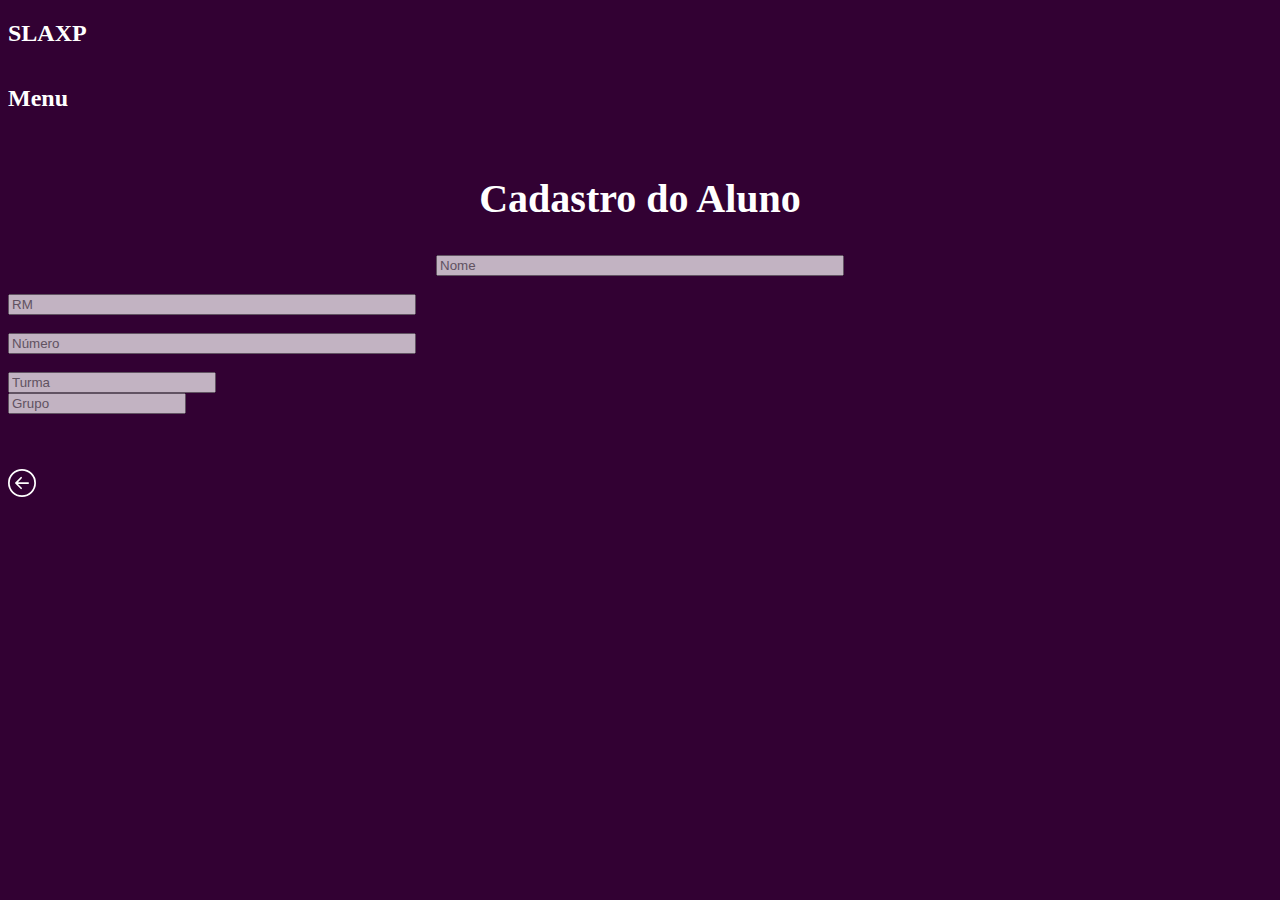
==== CadastroAluno.html @ 06dd1d6d "Update CadastroAluno.html" ====
<!DOCTYPE html>
<html>
  <head>
  	<title>Cadraste-se como aluno</title>
   <!-- link Css -->
    <link rel="stylesheet" type="text/css" href="estilo.css"/>
   <!-- link JS -->
    <script type="text/javascript" src="Scripts.js"></script>
    
  <!-- Link Bootstrap -->
   	<link href="https://cdn.jsdelivr.net/npm/bootstrap@5.0.0-beta2/dist/css/bootstrap.min.css" rel="stylesheet" integrity="sha384-BmbxuPwQa2lc/FVzBcNJ7UAyJxM6wuqIj61tLrc4wSX0szH/Ev+nYRRuWlolflfl" crossorigin="anonymous">
  <!-- Link do google fonts Varela Round-->
    <link rel="preconnect" href="https://fonts.googleapis.com">
    <link rel="preconnect" href="https://fonts.gstatic.com" crossorigin>
    <link href="https://fonts.googleapis.com/css2?family=Varela+Round&display=swap" rel="stylesheet">
  <!-- icone de favorito -->
    <link rel="shortcut icon" type="image/x-icon" href="imagem/favicon-32x32.ico">
  </head>

	<!-- bg-light   borda branca em volta do top menu -->
  	<nav class="navbar navbar-expand-lg navbar-light ">
      <div class="container-fluid">
        <a class="navbar-brand" href="index.html"><h2 class="titulologo">SLAXP</h2></a>
     
        <div>     
          <form class="d-flex">
             <a href="emBreveSLA.html"><h4 class="topMenu">Menu</h4></a>
          </form>
      </div>
    </nav>
    <body class="bodyPrincipal">
      <div class="container CadAluno">
          <div class="row">
            <div class="col-12" style="text-align:center;">
                <h2 class="tituloCadAluno">Cadastro do Aluno</h2>
            </div>
          </div>
          <!--------------------------->
          <form id="formCadAluno" name="formCadAluno">
            <div id="espacoLogin" class="espacoLogin">
              <div id="espacoCad" class="">
                    <div class="row " style="text-align:center;margin-top:20px">
                    <div class="col-3 ">
                       <input class="form-control-lg inputCad1" id="NomeAluno" name="NomeAluno" type="text" placeholder="Nome">
                    </div>
                      
                </div>
                <br>
                <!--------------------------->
                 <div class="row">     
                    <div class="col-3 ">
                       <input class="form-control-lg inputCad1" id="RmAluno" name="RmAluno" type="text" placeholder="RM">
                    </div>
                </div>
                <br>
                <!--------------------------->
                 <div class="row">   
                    <div class="col-3 ">
                       <input class="form-control-lg inputCad1" id="NumAluno" name="NumAluno" type="text" placeholder="Número">
                    </div>
                </div>
                <br>  
                <!--------------------------->
                 <div class="row">
               
                    <div class="col-3">
                       <input class="form-control-lg inputCad2" id="TurmaAluno" name="TurmaAluno" type="text" placeholder="Turma">
                    </div>

                    <div class="col-4">
                       <input class="form-control-lg inputCad3" id="GrupoAluno" name="GrupoAluno" type="text" placeholder="Grupo">
                    </div>
                </div>
                <br>
                <!--------------------------->
                <div class="row">
                  <div class="col-7"></div>
                  
                  <div class="col-5">
                    <button type="button" class="btn btn-lg btn-danger btn-position-Aluno" onclick="ValidaProxPg();senhaigual()">Proximo <i class="bi bi-arrow-right-circle"><svg xmlns="http://www.w3.org/2000/svg" width="28" height="28" fill="currentColor" class="bi bi-arrow-right-circle" viewBox="0 0 16 16"><path fill-rule="evenodd" d="M1 8a7 7 0 1 0 14 0A7 7 0 0 0 1 8zm15 0A8 8 0 1 1 0 8a8 8 0 0 1 16 0zM4.5 7.5a.5.5 0 0 0 0 1h5.793l-2.147 2.146a.5.5 0 0 0 .708.708l3-3a.5.5 0 0 0 0-.708l-3-3a.5.5 0 1 0-.708.708L10.293 7.5H4.5z"/></svg></i></button>
                  </div>
                </div>
              </div>
          </div> 
        </form>     
          <a href="Cadastrar.html" style="color:white"><i class="bi bi-arrow-right-circle"></i><svg xmlns="http://www.w3.org/2000/svg" width="28" height="28" fill="currentColor" class="bi bi-arrow-left-circle" viewBox="0 0 16 16"><path fill-rule="evenodd" d="M1 8a7 7 0 1 0 14 0A7 7 0 0 0 1 8zm15 0A8 8 0 1 1 0 8a8 8 0 0 1 16 0zm-4.5-.5a.5.5 0 0 1 0 1H5.707l2.147 2.146a.5.5 0 0 1-.708.708l-3-3a.5.5 0 0 1 0-.708l3-3a.5.5 0 1 1 .708.708L5.707 7.5H11.5z"/></svg></a>
      </div>
    </body>
</html>

<!-- 
<script>
  $(document).ready(function(){
    $('.RmAluno').mask('00/00/0000')
});
  
</script> -->
---- estilo.css ----
/*icones  https://icons.getbootstrap.com/icons/tools/    */

:root{
	/*Roxo*/  --CorTema : #320133;
	/*branco*/--Branco:#ffffff;
	/*Roxo claro*/--CorLetRoxo:#b67fb7;
	/*Fonte PG-BotaoHome*/--Fonte-BotaoHome: 'Varela Round', sans-serif;
	/*Fonte PG-subsobre*/--Fonte-Sobre: 'Big Shoulders Display', cursive;;
	/*Fonte PG-paradescri*/--Fonte-descri:'Khula', sans-serif;
	/*Fonte PG-EmBrevePg*/--fonte-EmBreve: 'Fugaz One', cursive;
	}
/*-----------------------------------*/
/*NO GERAL*/
a:link {
  	text-decoration:none;
}
p{
 	font-family: var(--Fonte-BotaoHome);
 	font-size: 24px
}
.topMenu {
	margin-right:10%;
	margin-top:5%;
	font-size:150%; 
	color: var(--Branco);
}
.titulologo{
	color: var(--Branco);	
}
.d-flex{
	margin-right: 40%;
}
.bodyPrincipal{
	color:var(--Branco);
	background-color:var(--CorTema); 
}
.container-fluid{
	background-color:var(--CorTema);
}
.pgPadrao{
	margin-top:10%;	
}
/*-----------------------------------*/
/*PAGINA iNDEX*/
.subtitulo{
	color: var(--CorLetRoxo);	
}
.subtitulo2{
   color:var(--Branco);
   font-size:70px;
}
.buttonHome{
	color:#fff;
	background:var(--CorTema);
	border-color:var(--Branco);
	font-family: var(--Fonte-BotaoHome);
	width: 130px;
	height: 40px;
	font-size:18px
}
.buttonHome:hover{
	font-family: var(--Fonte-BotaoHome);
    background: var(--Branco);
    color: var(--CorTema);
}
.redeSociais{
	height:35px;
	width:35px;
	border-radius:15px;
	background-color:var(--CorTema);
	margin-top:10px;
	margin-left:115px;
	border-color:white;
	border-style: solid;
	border-width: 1px;
}
.redeSociais:hover{
	background-color: var(--Branco);
}
.redeSociais2{
	height:35px;
	width:35px;
	border-radius:15px;
	background-color:var(--CorTema);
	margin-top:10px;
	margin-left:100px;
	border-color:white;
	border-style: solid;
	border-width: 1px;
}
.redes{
	padding-top:38px;
}
.iconeRedes{
	margin-top:5px;
	margin-left:8px;
	text-decoration:none;
}
.iconeRedes:hover{
	color:var(--CorTema);
}
/*-----------------------------------*/
/*PAGINA SOBRE*/
.subsobre{
	font-family: var(--Fonte-Sobre);
    color: var(--CorLetRoxo);
}
.paradescri {
	font-family: var(--Fonte-descri);
    color: var(--Branco);
}
/*-----------------------------------*/
/*PAGINA CADASTRO*/
.pgCAD{
	margin-top:3%;	
}
.imgestudante{
	margin-left:30px
}
.textCAD{
	margin-top: 28px;
	margin-left: 18px;
	color:var(--Branco);
}
.iconeCAD{
	height:35px;
	width:35px;
	border-radius:15px;
	background-color:var(--CorTema);
	margin-top:10px;
	margin-left:115px;
	border-color:white;
	border-style: solid;
	border-width: 1px;
}
/*-----------------------------------*/
/*Cadastro Aluno */
.CadAluno{
	margin-top:5%;
	background-image:url("imagem/logo-estudante.jpg");
	background-repeat: no-repeat, repeat;
	background-position: center;
}
.tituloCadAluno{
	font-size: 40px;
    font-family:var(--Fonte-Sobre);
}
.inputCad1{
	opacity:0.7;
	width:400px;
}
.inputCad2{
	opacity:0.7;
	width:200px;
}
.inputCad3{
	opacity:0.7;
	width:170px;
}
.linhaCadAluno{
	margin-left: -30px;
}
.linhaCadAluno2{
	margin-left: -60px;
}
.linhaCadAluno3{
	margin-left: -120px;
}
.btn-position-Aluno{
	margin-left: -145px;
}
.btn-position-return-Aluno{
	margin-left: 110px;
}
/*-----------------------------------*/
/*Cadastro Prof */
.CadProf{
	margin-top:5%;
	background-image:url("imagem/logo-Professor.jpg");
	background-repeat: no-repeat, repeat;
	background-position: center;
}
.tituloCadProf{
	font-size: 40px;
    font-family:var(--Fonte-Sobre);
}
.inputCad1{
	opacity:0.7;
	width:400px;
}
.inputCad2{
	opacity:0.7;
	width:200px;
}
.inputCad3{
	opacity:0.7;
	width:170px;
}
.linhaCadProf{
	margin-left: -30px;
}
.linhaCadProf2{
	margin-left: -60px;
}
.linhaCadProf3{
	margin-left: -120px;
}
.btn-position{
	margin-left: -145px;
}
/*-----------------------------------*/
/*Pagina do Login */
.subtituloLogin{
	color:var(--Branco);
	font-size:55px;
	text-align: center;
}
.pgLOG{
		margin-top:3%;	
}
.linhaIMG{
	margin-top:50px
}
.imgProf{
	margin-left: 380px;
}
.imgAluno{
	margin-left:25px
}
.txtProfLOG{
	margin-top: 28px;
	margin-left: 380px;
	color:var(--Branco);
	
}
.txtAlunoLOG{
	margin-top: 28px;
	margin-left:50px;
	color:var(--Branco);
	
}
/*-----------------------------------*/
/*Em breve page */
.bodyPrincipalEmAndamento{
	color:var(--Branco);
	background-color:var(--CorTema);
}
.subtitulo3{
	color:var(--Branco);
    font-size:70px;
    font-family:var(--fonte-EmBreve);
}
.pgEmBreve{
	margin-top:12%;		
}
.EmBrevinho{
	margin-left:31%;	
}
.btn-position-retuurn-log{
	margin-top: 70px;
	margin-left: 200px;
}
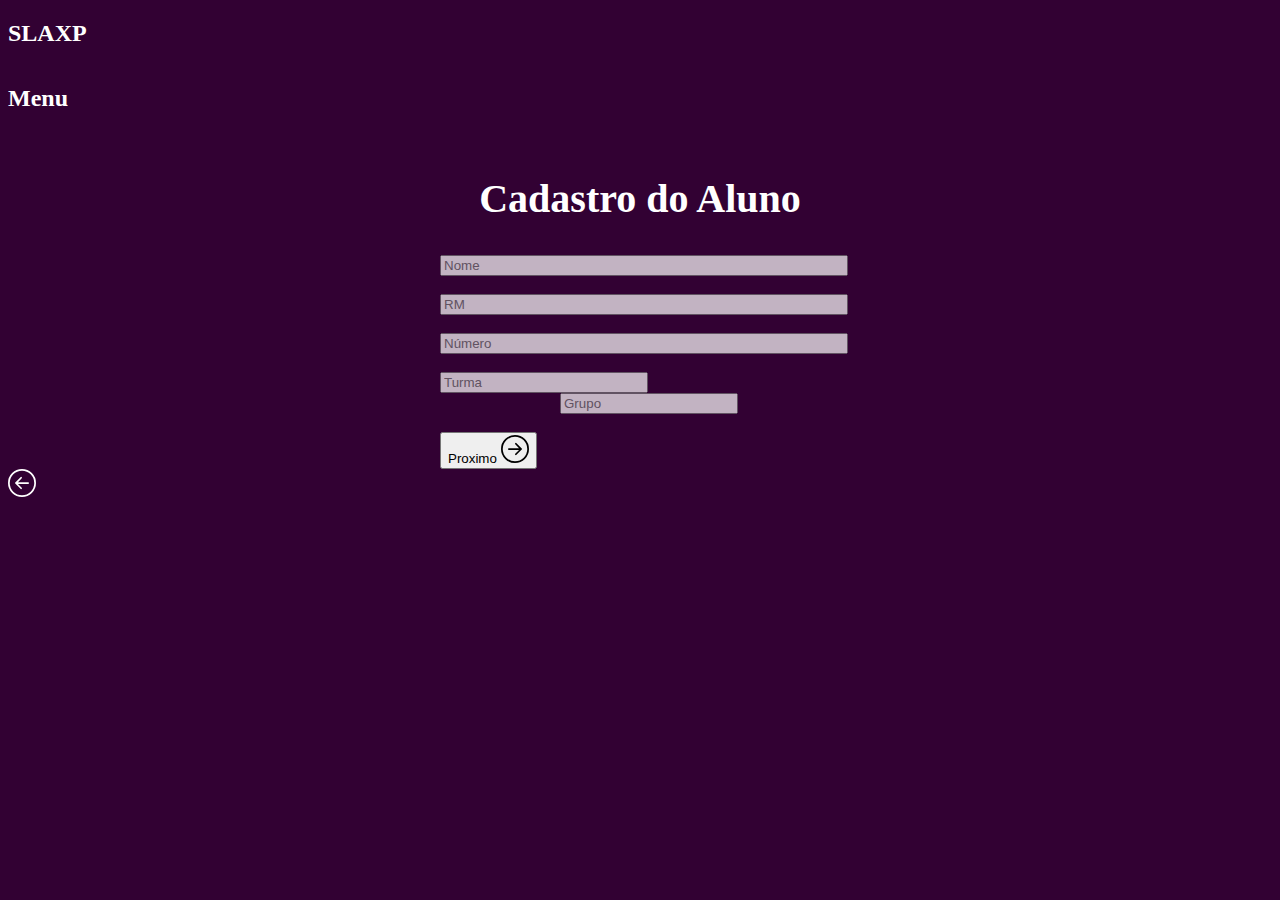
==== commit 8ec60ce6: "Add files via upload" ====
--- a/CadastroAluno.html
+++ b/CadastroAluno.html
@@ -94,4 +94,4 @@
     $('.RmAluno').mask('00/00/0000')
 });
   
-</script> -->
+</script> -->--- a/estilo.css
+++ b/estilo.css
@@ -1,7 +1,11 @@
-/*icones  https://icons.getbootstrap.com/icons/tools/    */
-
+/*icones  https://icons.getbootstrap.com/  */
+/*link para usar js com bootstrap
+<script src="https://cdn.jsdelivr.net/npm/bootstrap@5.1.0/dist/js/bootstrap.bundle.min.js" integrity="sha384-U1DAWAznBHeqEIlVSCgzq+c9gqGAJn5c/t99JyeKa9xxaYpSvHU5awsuZVVFIhvj" crossorigin="anonymous"></script>
+*/
+/*<!-- link JS -->
+    <script type="text/javascript" src="Scripst.js"></script>*/
 :root{
-	/*Roxo*/  --CorTema : #320133;
+	/*Roxo*/ --CorTema : #320133;
 	/*branco*/--Branco:#ffffff;
 	/*Roxo claro*/--CorLetRoxo:#b67fb7;
 	/*Fonte PG-BotaoHome*/--Fonte-BotaoHome: 'Varela Round', sans-serif;
@@ -39,6 +43,20 @@
 }
 .pgPadrao{
 	margin-top:10%;	
+}
+/*Input no geral*/
+.inputCad1{
+	opacity:0.7;
+	width:400px;
+}
+.inputCad2{
+	opacity:0.7;
+	width:200px;
+}
+.inputCad3{
+	opacity:0.7;
+	width:170px;
+	margin-left:120px
 }
 /*-----------------------------------*/
 /*PAGINA iNDEX*/
@@ -114,9 +132,6 @@
 .pgCAD{
 	margin-top:3%;	
 }
-.imgestudante{
-	margin-left:30px
-}
 .textCAD{
 	margin-top: 28px;
 	margin-left: 18px;
@@ -135,8 +150,15 @@
 }
 /*-----------------------------------*/
 /*Cadastro Aluno */
+#espacoLogin{
+	width: 400px;
+	position:relative;
+	margin: auto;
+	top: 0; left: 0; bottom: 0; right: 0;
+}
+
 .CadAluno{
-	margin-top:5%;
+	/*margin-top:5%;*/
 	background-image:url("imagem/logo-estudante.jpg");
 	background-repeat: no-repeat, repeat;
 	background-position: center;
@@ -144,33 +166,6 @@
 .tituloCadAluno{
 	font-size: 40px;
     font-family:var(--Fonte-Sobre);
-}
-.inputCad1{
-	opacity:0.7;
-	width:400px;
-}
-.inputCad2{
-	opacity:0.7;
-	width:200px;
-}
-.inputCad3{
-	opacity:0.7;
-	width:170px;
-}
-.linhaCadAluno{
-	margin-left: -30px;
-}
-.linhaCadAluno2{
-	margin-left: -60px;
-}
-.linhaCadAluno3{
-	margin-left: -120px;
-}
-.btn-position-Aluno{
-	margin-left: -145px;
-}
-.btn-position-return-Aluno{
-	margin-left: 110px;
 }
 /*-----------------------------------*/
 /*Cadastro Prof */
@@ -184,30 +179,6 @@
 	font-size: 40px;
     font-family:var(--Fonte-Sobre);
 }
-.inputCad1{
-	opacity:0.7;
-	width:400px;
-}
-.inputCad2{
-	opacity:0.7;
-	width:200px;
-}
-.inputCad3{
-	opacity:0.7;
-	width:170px;
-}
-.linhaCadProf{
-	margin-left: -30px;
-}
-.linhaCadProf2{
-	margin-left: -60px;
-}
-.linhaCadProf3{
-	margin-left: -120px;
-}
-.btn-position{
-	margin-left: -145px;
-}
 /*-----------------------------------*/
 /*Pagina do Login */
 .subtituloLogin{
@@ -237,8 +208,77 @@
 	margin-top: 28px;
 	margin-left:50px;
 	color:var(--Branco);
-	
-}
+}
+/*-----------------------------------*/
+/*Pagina do Login Professor */
+#espacoLogin{
+	width: 400px;
+	position:relative;
+	margin: auto;
+	top: 0; left: 0; bottom: 0; right: 0;
+}
+.linhaEsqueci{
+	text-align: left;
+	margin-top:-20px !important
+}
+/*-----------------------------------*/
+/*Pagina do Login Aluno */
+#espacoLogin{
+	width: 400px;
+	position:relative;
+	margin: auto;
+	top: 0; left: 0; bottom: 0; right: 0;
+}
+.CadAluno{
+	margin-top:5%;
+	background-image:url("imagem/logo-estudante.jpg");
+	background-repeat: no-repeat, repeat;
+	background-position: center;
+}
+.linhaEsqueci{
+	text-align: left;
+	margin-top:-20px !important
+}
+/*-----------------------------------*/
+/*PGProjetosAluno */
+
+/*parte do projetos*/
+.flex-container {
+  display: flex;
+  /*background-color: DodgerBlue;*/
+}
+/*formataçao do botao para cadastrar o projeto*/
+.flex-container > div.AddProj {
+  background-color: #c52638;/* cor do quadrado*/
+  margin: 10px;
+  padding: 11px /*altura*/ 55px /*lado*/ ;
+  font-size: 80px;
+  height:160px;
+  width: 160px;
+}
+/*Formataçao para os demais projetos criados*/
+.flex-container > div.ProjCriado {
+  background-color: #444;/* cor do quadrado*/
+  margin: 10px;
+  padding: 11px /*altura*/ 55px /*lado*/;
+  font-size: 80px;
+  height:160px;
+  width: 160px;
+}
+/*fim parte do projeto*/
+
+
+
+
+
+
+
+
+
+
+
+
+
 /*-----------------------------------*/
 /*Em breve page */
 .bodyPrincipalEmAndamento{
@@ -259,4 +299,4 @@
 .btn-position-retuurn-log{
 	margin-top: 70px;
 	margin-left: 200px;
-}
+}